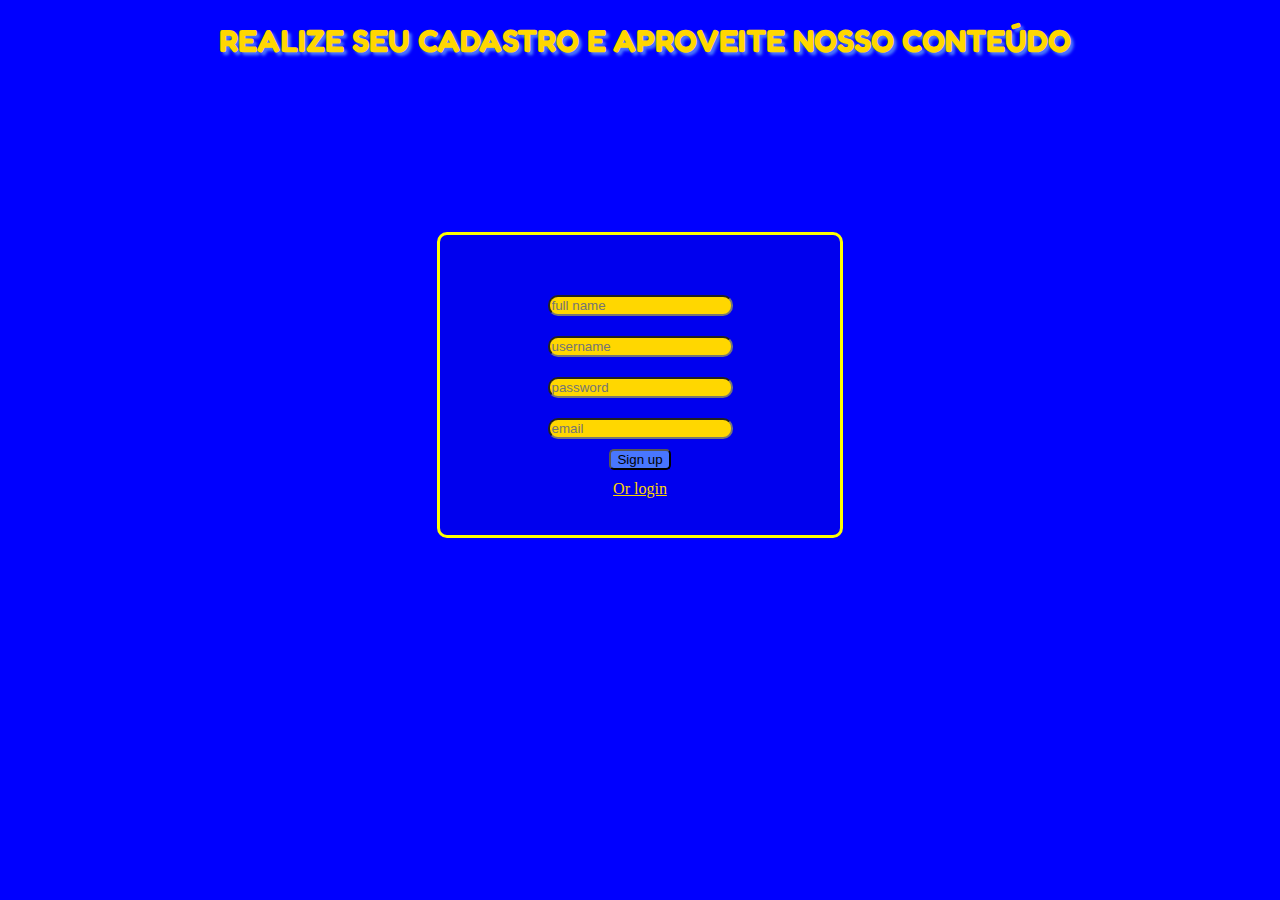
==== cadastro.html @ f0872415 "game_project" ====
<!DOCTYPE html>
<html lang="pt-br">
<head>
    <meta charset="UTF-8">
    <meta http-equiv="X-UA-Compatible" content="IE=edge">
    <meta name="viewport" content="width=device-width, initial-scale=1.0">
    <link rel='stylesheet' href='https://cdn-uicons.flaticon.com/uicons-bold-straight/css/uicons-bold-straight.css'>
     <link rel="stylesheet" type="text/css" href="projeto_modelo.css">
    <title>CADASTRO</title>
    <style>
        body {
            margin: 0px;
            padding: 0px;
            background: blue;
           
        }
    </style>
    </head>
    <body>
        <div id="realize">
        <h1>REALIZE SEU CADASTRO E APROVEITE NOSSO CONTEÚDO</h1>
        </div>
      <div id="container">
      <div id="form">
       <div class="cadastro">
        <div id="out">
          <a href="index.html"><i class="fi fi-bs-sign-out-alt"></i></a>
          </div>
        <label for="full name"></label>
        <div class="input">
         <input id="full name" name="full name" placeholder="full name" type="text">
        </div>
        <label for="username"></label>
        <div class="input">
         <input id="username" name="username" placeholder="username" type="texte">
        </div>
        <label for="password"></label>
        <div class="input">
         <input id="password" name="password" placeholder="password" type="password">
        </div>
        <label for="input"></label>
        <div class="email">
        <input id="email" name="email" placeholder="email" type="text">
        </div>
        <div id="btn">
         <button type="button" form="f_cadastro" onclick="alert('Entrar');">
          Sign up
          </button>
        </div>
        <div class="btn2">
        <a href="login.html">Or login</a>
        </div>
       </div>
     </div>
     </div>
   </body>
</html>
---- projeto_modelo.css ----
@import url('https://fonts.googleapis.com/css2?family=Anton&family=Bebas+Neue&family=Fredoka+One&family=Pacifico&display=swap');
@import url('https://fonts.googleapis.com/css2?family=Anton&family=Bebas+Neue&family=Fredoka+One&display=swap');
@import url('https://fonts.googleapis.com/css2?family=Anton&family=Bebas+Neue&family=Fredoka+One&family=Pacifico&family=Tai+Heritage+Pro:wght@400;700&display=swap');
body{
    margin: 0px;
    padding: 0px;
    background: linear-gradient(#00008B, #0000EE, #00008B);
   
}
#logo {
    display: flex;
    justify-content: center;
}
header {
    margin-bottom: 0px;
}
h1{
    color: #FFD700;
    margin-left: 10px;
    font-size: 4rem;
    text-shadow: 3px 3px 3px #4876FF;
    font-family: Fredoka One, sans-serif;
}
nav {
    display: flex;
}
nav ul {
    list-style: none;
}
nav ul li {
    display: inline-block;
    position: relative;
    top: -160px;
    transition: 1s;
    
    
}
nav ul li:hover {
    background: #5858FA;
    
    border-radius: 10px;
}
nav ul li a {
    padding: 10px;
    color: #FFFFFF;
    text-decoration: none;
    font-family: Fredoka One, sans-serif;
}

#menu  {
    display: flex;
    justify-content: right;
}
#menu ul {
    list-style: none;
    margin-right: 30px;
}
#menu ul li {
    display: inline-block;
    position: relative;
    top: -210px;
   transition: 1s;
    
}
#menu ul li:hover {
    background: #5858FA;
    border-radius: 10px;
}

#menu ul li a{
    padding: 10px;
    text-decoration: none;
    color: #ffffff;
    font-family: Fredoka One, sans-serif;
}
    
p {
color: white;
font-size: 32px;
text-align: justify;
margin-left: 25px;
position: relative;
top: -500px;
text-shadow: 2px 2px 2px yellow;
padding: 10px;
margin-bottom: 0%;
}
#imagen {
    display: flex;
    justify-content: right;
    align-items: flex-start;
}
.foto1 img {
    position: relative;
    right: -150px;
    top: -100px;
    width: 15rem;
    z-index: 1;
    transition: transform 0.2s; 
    cursor: pointer;
}


.foto1 img:hover {
    transform: scale(1.2);
}
.foto2 img {
    position: relative;
    left: -150px;
    bottom: 20px;
    z-index: 0;
    width: 20rem;
    
}
#imagen1 {
    display: flex;
    justify-content: center;
}
#imagen1 img{
    position: relative;
     top: -300px;
     width: 20rem;
     
}

.inform{
    display: flex;
    justify-content: center;
    position: relative;
    bottom: -200px;
    
}
.inform p {
    font-size: 3rem;
}
#imagen2 {
    display: flex;
    justify-content: space-around;

}
#imagen2 img {
    position: relative;
    top: -230px;
    transition: transform 0.2s;
    cursor: pointer;
    box-shadow: 3px 3px 3px black;
}
#imagen2 img:hover {
    transform: scale(1.2); 
}
#logo2 {
display: flex;
justify-content: center;


}
#logo2 img{
    position: relative;
    top: -100px;
    width: 13rem;
    transition: transform 0.5s;
    cursor: pointer;
    
}
#logo2 img:hover {
    transform: rotateZ(360deg);
}
h3 {
    text-align: center;
    position: relative;
    top: -80px;
    color: white;
    font-size: 2rem;
    text-shadow: 3px 3px 3px black;
}
#imagen3 {
    display: flex;
    justify-content: space-around;
}
#imagen3 img {
    position: relative;
    top: -50px;
     transition: transform 0.2s;
    cursor: pointer;
    box-shadow: 3px 3px 3px black;
}
#imagen3 img:hover {
    transform: scale(1.2); 
}
#alta h1{
    text-align: center;
}
#imagen4 {
    display: flex;
    justify-content: space-around;
}
#imagen4 img {
    position: relative;
    bottom: -70px;
    border-radius: 10px;
     box-shadow: 3px 3px 4px black;
     transition: transform 0.2s;
     cursor: pointer;
}
#imagen4 img:hover {
    transform: scale(1.2); 
}
#social {
    display: flex;
    justify-content: right;
   
    height: 40px;
   
}
#social img{
    margin-right: 30px;
    width: 2rem;
    position: relative;
    bottom: -200px;
    
    
}
 #diret  {
    display: flex;
 }
 #diret a {
    position: relative;
    bottom: -224px;
    margin-left: 10px;
    text-decoration: none;
    color: #FFD700;
    text-shadow: 2px 2px 2px black;
    
 }
 #diret a:hover {
    color: orange;
 }
 #container {
    display: flex;
    justify-content: center;
 }
 #form {
    width: 400px;
    height: 300px;
    border: 3px solid yellow;
    display: flex;
    justify-content: center;
    position: relative;
    bottom: -150px;
    border-radius: 10px;
    background: #0000EE;
 }
 input {
    margin: 10px;
 }
 .cadastro {
    position: relative;
    bottom: -50px;
    
 }
 .cadastro input {
    border-radius: 10px;
    background: #FFD700;
    color: darkblue;
 }
 #realize {
    display: flex;
    justify-content: center;
    flex-wrap: wrap;
 }
 #realize h1 {
    font-size: 2rem;
    position: relative;
    text-align: justify;
    
 }
 .cadastro #btn {
    display: flex;
    justify-content: center;
    
 }
 #btn button{
    border-radius: 5px;
     background: #4876FF;
     cursor: pointer;
      
 }
 #btn button:hover {
 background: #00008B;
 color: #FFFFFF;
 }
 .btn2 {
    display: flex;
    justify-content: center;
 }
 .btn2 a {
    color: #FFD700;
    position: relative;
    bottom: -10px;
    
 }
 .btn2 a:hover {
    color: #FFFFFF;
 }
 #out {
    display: flex;
    justify-content: right;
 }
 #out a {
    color: white;
    position: relative;
    right: -60px;
    top: -20px;
    text-decoration: none;
    transition: transform 0.2s;
 }
 #out a:hover {
    transform: scale(1.2); 
 }
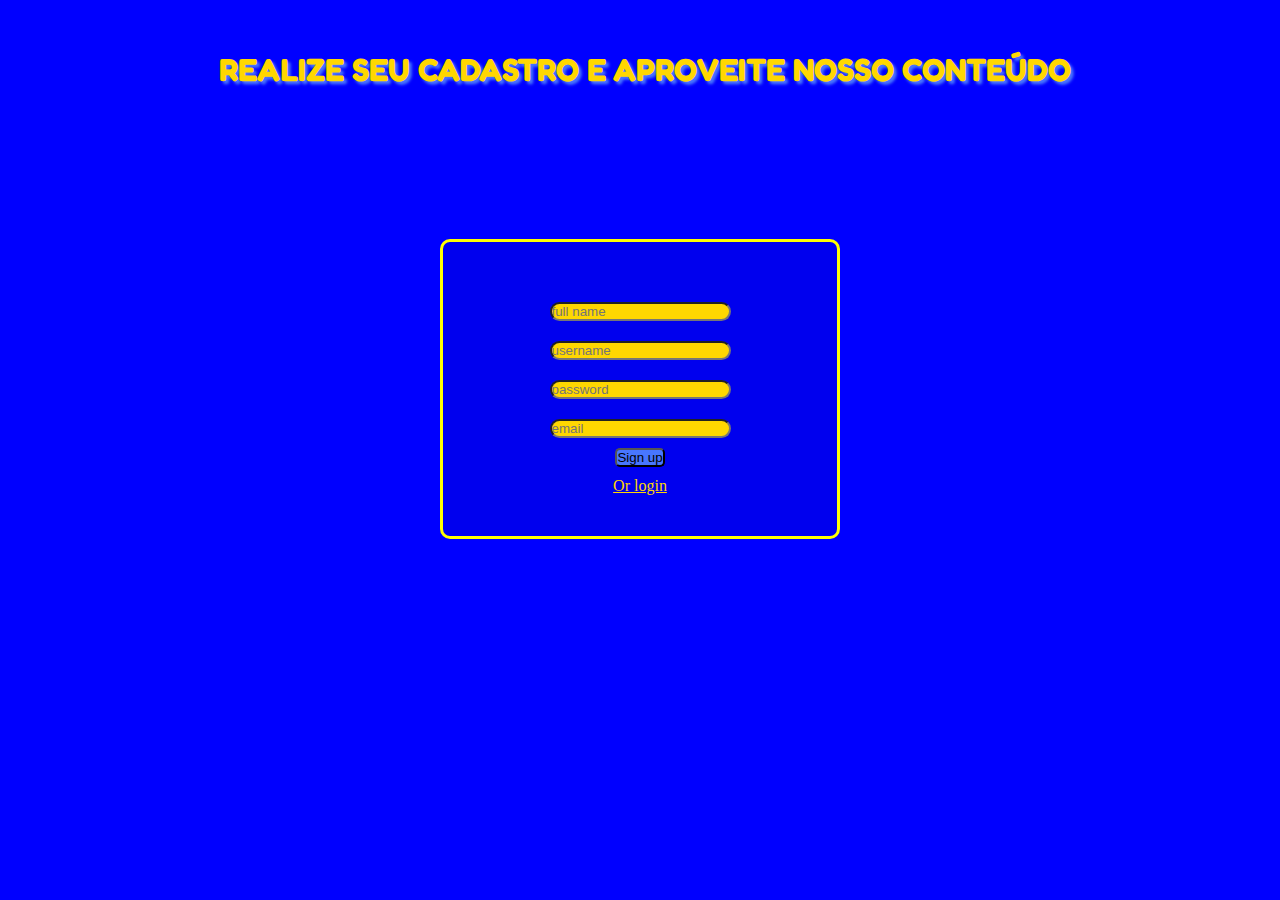
==== commit f7c6797e: "ajuste em responsividade" ====
--- a/cadastro.html
+++ b/cadastro.html
@@ -12,7 +12,6 @@
             margin: 0px;
             padding: 0px;
             background: blue;
-           
         }
     </style>
     </head>
@@ -20,6 +19,7 @@
         <div id="realize">
         <h1>REALIZE SEU CADASTRO E APROVEITE NOSSO CONTEÚDO</h1>
         </div>
+        <div id="cadastro-app"><h1>CADASTRE-SE</h1></div>
       <div id="container">
       <div id="form">
        <div class="cadastro">
--- a/projeto_modelo.css
+++ b/projeto_modelo.css
@@ -1,245 +1,297 @@
 @import url('https://fonts.googleapis.com/css2?family=Anton&family=Bebas+Neue&family=Fredoka+One&family=Pacifico&display=swap');
 @import url('https://fonts.googleapis.com/css2?family=Anton&family=Bebas+Neue&family=Fredoka+One&display=swap');
 @import url('https://fonts.googleapis.com/css2?family=Anton&family=Bebas+Neue&family=Fredoka+One&family=Pacifico&family=Tai+Heritage+Pro:wght@400;700&display=swap');
-body{
+@import url('https://fonts.googleapis.com/css2?family=Playfair+Display:wght@700&display=swap');
+
+
+*{
     margin: 0px;
     padding: 0px;
+    box-sizing: border-box;
+   
+   
+}
+body {
     background: linear-gradient(#00008B, #0000EE, #00008B);
-   
-}
-#logo {
-    display: flex;
-    justify-content: center;
-}
-header {
-    margin-bottom: 0px;
-}
-h1{
+}
+.vip {
+    display: flex;
+    justify-content: space-between;
+    align-items: center;
+    background: #FFD700;
+    height: 60px;
+    box-shadow: 2px 2px 3px #fff;
+}
+.area_menu {
+    display: flex;
+}
+
+.nav-menu {
+    list-style: none;
+}
+
+.nav-itens {
+    display: inline-block;
+    position: relative;
+    top: ;
+    transition: 1s;
+    
+    
+}
+nav ul li:hover {
+    background: #fff;
+     border-radius: 10px;
+}
+nav ul li a {
+    padding: 10px;
+    color: #0000ff;
+    text-decoration: none;
+    font-family: Fredoka One, sans-serif;
+    font-size: 1.2rem;
+}
+nav ul li a:hover {
+    color: #0b0bac;
+}
+h2.propag {
+    font-family: Fredoka One, sans-serif;
+    text-shadow: 2px 2px 3px #fff;
+    color: #0b0bb6;
+ }
+section.area_menu .menu  {
+    display: flex;
+    justify-content: right;
+}
+.menu ul {
+    
+    list-style: none;
+    margin-right: 30px;
+}
+.menu ul li {
+    display: inline-block;
+    
+   transition: 1s;
+    
+}
+.menu ul li:hover {
+    background: #fff;
+    border-radius: 10px;
+}
+
+.menu ul li a{
+    padding: 10px;
+    text-decoration: none;
+    color: #0000ff;
+    font-family: Fredoka One, sans-serif;
+    font-size: 1.2rem;
+}
+.menu ul li a:hover {
+    color: #0b0bac;
+}
+
+.hamburguer { /* pai-menu hamburguer */
+    display: none;
+    cursor: pointer;
+}
+.bar { /* filhos-menu hamburguer */
+    display: block;
+    width: 28px;
+    height: 3px;
+    border-radius: 2px;
+    margin: 5px auto;
+    background-color: #0000EE;
+    transition: all 0.3s ease-in-out;
+}
+
+.logo { /*primeiro h1 */
+    display: flex;
+    justify-content: center;
+    margin-top: 100px;
+}
+
+h1{ 
+    text-align: center;
     color: #FFD700;
     margin-left: 10px;
     font-size: 4rem;
     text-shadow: 3px 3px 3px #4876FF;
     font-family: Fredoka One, sans-serif;
-}
-nav {
-    display: flex;
-}
-nav ul {
-    list-style: none;
-}
-nav ul li {
-    display: inline-block;
-    position: relative;
-    top: -160px;
-    transition: 1s;
-    
-    
-}
-nav ul li:hover {
-    background: #5858FA;
-    
-    border-radius: 10px;
-}
-nav ul li a {
-    padding: 10px;
-    color: #FFFFFF;
-    text-decoration: none;
-    font-family: Fredoka One, sans-serif;
-}
-
-#menu  {
-    display: flex;
-    justify-content: right;
-}
-#menu ul {
-    list-style: none;
-    margin-right: 30px;
-}
-#menu ul li {
-    display: inline-block;
-    position: relative;
-    top: -210px;
-   transition: 1s;
-    
-}
-#menu ul li:hover {
-    background: #5858FA;
-    border-radius: 10px;
-}
-
-#menu ul li a{
-    padding: 10px;
-    text-decoration: none;
-    color: #ffffff;
-    font-family: Fredoka One, sans-serif;
-}
-    
+ } /* primeiro h1 */
+ 
 p {
+display: flex;
 color: white;
-font-size: 32px;
+font-size: 1.5em;
 text-align: justify;
 margin-left: 25px;
 position: relative;
-top: -500px;
+top: -350px;
 text-shadow: 2px 2px 2px yellow;
-padding: 10px;
-margin-bottom: 0%;
-}
-#imagen {
-    display: flex;
-    justify-content: right;
-    align-items: flex-start;
-}
-.foto1 img {
+}
+
+figure {
+    display: flex;
+    justify-content: center;
     position: relative;
-    right: -150px;
-    top: -100px;
-    width: 15rem;
-    z-index: 1;
-    transition: transform 0.2s; 
-    cursor: pointer;
-}
-
-
-.foto1 img:hover {
-    transform: scale(1.2);
-}
-.foto2 img {
+    margin-top: 30px;
+ }
+
+.soni_star  {
+    display: flex;
+    justify-content: center;
+    width: 300px;
+    height: 300px;
+    background: #FFD700;
+    border-radius: 50%;
+}
+.img1 img {
+    width: 12rem;
+    transition: transform 0.2s;
+}
+.img1:hover img {
+    transform: scale(1.5);
+}
+section.coment {
+    display: flex;
+    justify-content: space-between;
+    margin-top: 120px;
+ }   
+
+p.pri {
+    width: 320px;
+    height: 100px;
+    font-size: 1.6rem;
+    margin-left: 50px;
+}
+p.seg {
+    width: 320px;
+    height: 100px;
+    font-size: 1.6rem;
+   margin-right: 50px;
+    
+}
+
+#inform{
+    display: flex;
+    justify-content: center;
+     margin-top: 180px;
+}
+#inform p {
+    display: flex;
+    font-size: 2.5rem;
+    font-family: Fredoka One;
+   
+}
+#imagen1 {
+    display: flex;
+    justify-content: center;
     position: relative;
-    left: -150px;
-    bottom: 20px;
-    z-index: 0;
+    margin-top: 70px;
+   
+ }
+#imagen1 img{
+    position: absolute;
+    top: -300px;
     width: 20rem;
-    
-}
-#imagen1 {
-    display: flex;
-    justify-content: center;
-}
-#imagen1 img{
-    position: relative;
-     top: -300px;
-     width: 20rem;
-     
-}
-
-.inform{
-    display: flex;
-    justify-content: center;
-    position: relative;
-    bottom: -200px;
-    
-}
-.inform p {
-    font-size: 3rem;
-}
-#imagen2 {
+ }
+.imagen2 {
     display: flex;
     justify-content: space-around;
-
-}
-#imagen2 img {
-    position: relative;
-    top: -230px;
+    margin-top: px;
+
+}
+.imagen2 img {
     transition: transform 0.2s;
     cursor: pointer;
     box-shadow: 3px 3px 3px black;
-}
-#imagen2 img:hover {
+    border-radius: 10px;
+}
+.imagen2 img:hover {
     transform: scale(1.2); 
 }
 #logo2 {
 display: flex;
 justify-content: center;
-
+margin-top: 100px;
 
 }
 #logo2 img{
-    position: relative;
-    top: -100px;
-    width: 13rem;
-    transition: transform 0.5s;
-    cursor: pointer;
+     transition: transform 0.5s;
+     cursor: pointer;
     
 }
 #logo2 img:hover {
     transform: rotateZ(360deg);
 }
-h3 {
+
+h3#mt  {
     text-align: center;
-    position: relative;
-    top: -80px;
-    color: white;
-    font-size: 2rem;
-    text-shadow: 3px 3px 3px black;
-}
-#imagen3 {
+     color: #FF0000;
+    font-size: 3rem;
+    text-shadow: 5px 5px 5px black;
+    font-family: Bold 700;
+    margin-top: 50px;
+}
+
+
+.imagen3 {
     display: flex;
     justify-content: space-around;
-}
-#imagen3 img {
-    position: relative;
-    top: -50px;
-     transition: transform 0.2s;
+    margin-top: 100px;
+}
+.imagen3 img {
+    transition: transform 0.2s;
     cursor: pointer;
     box-shadow: 3px 3px 3px black;
-}
-#imagen3 img:hover {
+    border-radius: 10px;
+}
+.imagen3 img:hover {
     transform: scale(1.2); 
 }
-#alta h1{
-    text-align: center;
-}
-#imagen4 {
+
+
+#logo3 {  /* logotipo mario*/
+    display: flex;
+    justify-content: center;
+}
+#logo3 img {
+    margin-top: 100px;
+    width: 20rem;
+    transition: transform 0.2s;
+}
+#logo3 img:hover {
+    transform: scale(1.2); 
+}       /*logotipo mario */
+
+
+.imagen4 {  /*imagens mario */
     display: flex;
     justify-content: space-around;
 }
-#imagen4 img {
-    position: relative;
-    bottom: -70px;
-    border-radius: 10px;
+.imagen4 img {  
+     border: 2px solid #fff;
+     border-radius: 10px;
      box-shadow: 3px 3px 4px black;
      transition: transform 0.2s;
      cursor: pointer;
-}
-#imagen4 img:hover {
+     margin-top: 100px;
+}      
+.imagen4 img:hover {
     transform: scale(1.2); 
-}
-#social {
-    display: flex;
-    justify-content: right;
-   
-    height: 40px;
-   
-}
-#social img{
-    margin-right: 30px;
-    width: 2rem;
-    position: relative;
-    bottom: -200px;
-    
-    
-}
- #diret  {
-    display: flex;
- }
- #diret a {
-    position: relative;
-    bottom: -224px;
-    margin-left: 10px;
-    text-decoration: none;
-    color: #FFD700;
-    text-shadow: 2px 2px 2px black;
-    
- }
- #diret a:hover {
-    color: orange;
- }
- #container {
-    display: flex;
-    justify-content: center;
- }
- #form {
+}     /*imagens mario*/
+
+#alta h1{ /*  segundo h1 */
+    text-align: center;
+}       
+#alta h1 {
+    margin-top: 100px;
+} /*  segundo h1 */
+
+
+ #container { /* formulario cadastro */
+    display: flex;
+    justify-content: center;
+ }
+ #form {  
     width: 400px;
     height: 300px;
     border: 3px solid yellow;
@@ -266,7 +318,8 @@
  #realize {
     display: flex;
     justify-content: center;
-    flex-wrap: wrap;
+    margin-top: 50px;
+    
  }
  #realize h1 {
     font-size: 2rem;
@@ -274,6 +327,18 @@
     text-align: justify;
     
  }
+ #cadastro-app { /* Titulo tela de cadastro Mobile */
+    display: none;
+    
+    
+ }
+ #cadastro-app h1 {
+    text-align: center;
+    font-size: 2rem;
+    color: #FFD700;
+  }
+
+ 
  .cadastro #btn {
     display: flex;
     justify-content: center;
@@ -301,20 +366,361 @@
  }
  .btn2 a:hover {
     color: #FFFFFF;
- }
- #out {
+ }  /* formulario cadastro */
+
+
+ #out {  /*volta ao home */
     display: flex;
     justify-content: right;
+    position: relative;
  }
  #out a {
+    position: absolute;
+    right: -70px;
+    top: -30px;
     color: white;
-    position: relative;
-    right: -60px;
-    top: -20px;
     text-decoration: none;
     transition: transform 0.2s;
  }
  #out a:hover {
     transform: scale(1.2); 
+ }  /* volta ao home */
+
+
+ .imagen5 {
+    display: flex;
+    justify-content: space-around;
+ }
+ .imagen5 img {
+    margin-top: 100px;
+    border-radius: 10px;
+     box-shadow: 3px 3px 4px black;
+     transition: transform 0.2s;
+     cursor: pointer;
+ }
+ .imagen5 img:hover {
+    transform: scale(1.2);
+ }
+ .imagen6 {
+    display: flex;
+    justify-content: space-around;
+ }
+ .imagen6 img {
+    margin-top: 100px;
+    border-radius: 10px;
+     box-shadow: 3px 3px 4px black;
+     transition: transform 0.2s;
+     cursor: pointer;
+ }
+ .imagen6 img:hover {
+    transform: scale(1.2); 
+}
+.imagen7 {
+    display: flex;
+    justify-content: space-around;
+    margin-bottom: 0;
+ }
+ .imagen7 img {
+    margin-top: 100px;
+    border-radius: 10px;
+     box-shadow: 3px 3px 4px black;
+     transition: transform 0.2s;
+     cursor: pointer;
+ }
+ .imagen7 img:hover {
+    transform: scale(1.2); 
+}
+
+#diret  {
+    display: flex;
+ }
+ section.rodape {
+    display: flex;
+    justify-content: space-between;
+    align-items: end;
+    height: 200px;
+    margin-bottom: 10px;
+   
+ }
+ section.rodape #diret a {
+    text-decoration: none;
+    color: #FFD700;
+    text-shadow: 2px 2px 2px black;
+    margin-left: 20px;
+ }
+ section.rodape #diret a:hover {
+    color: orange;
+ }
+ section.rodape .social {
+    display: flex;
+    margin-right: 15px;
+    
  }
  
+.social img{
+     width: 2rem;
+      margin-right: 10px;
+     
+ }
+
+
+@media(max-width: 1135px) {
+    
+    section.area_menu {
+        display: flex;
+        width: 100%;
+        align-items: center;
+    }
+    
+    
+    section.coment {
+        margin-top: 130px;
+    }
+    .coment p {
+        font-size: 1.5rem;
+    }
+    nav ul li a {
+        font-size: 1rem;
+    }
+    .menu ul li a {
+        font-size: 1rem;
+    }
+    h2.propag {
+        font-size: 1.3rem;
+    }
+    h1 {
+        font-size: 3rem;
+    }
+    .soni_star {
+        width: 300px;
+        height: 300px;
+    }
+    .img1 img {
+        width: 200px;
+    }
+    #inform p {
+        font-size: 2rem;
+    }
+    p.pri {
+        width: 300px;
+        height: 200px;
+    }
+    p.seg {
+    width: 300px;
+    height: 200px;
+}
+}
+@media(max-width: 1000px) {
+    p.pri {
+        width: 250px;
+        height: 200px;
+    }
+    p.seg {
+        width: 250px;
+        height: 200px;
+    }
+}
+@media(max-width: 920px) {
+   
+   
+    .vip {
+        display: flex;
+        justify-content: space-evenly;
+    }
+    
+    .menu {
+        display: none;
+    }
+    
+          
+    .hamburguer {
+        display: block;
+    }
+    .hamburguer.active .bar:nth-child(2) {
+        opacity: 0;
+    }
+    .hamburguer.active .bar:nth-child(1) {
+        transform: translatey(8px) rotate(45deg);
+    }
+    .hamburguer.active .bar:nth-child(3) {
+        transform: translatey(-8px)  rotate(-45deg);
+    }
+    .nav-link {
+        color: #0b0bb6;
+        text-shadow: 2px 2px 2px #fff;
+    }
+    .nav-menu {
+        
+        position: fixed;
+        left: -100%;
+        margin-top: 25px;
+        border-radius: 0 0 20px 20px;
+        background: #FFD700;
+        text-align: center;
+        justify-content: center;
+        flex-direction: column;
+        width: 100%;
+        height: 40px;
+        transition: 0.3s;
+    }
+    .nav-menu.active {
+        left: 0;
+    }
+    .nav-itens {
+        margin-right: 30px;
+        padding: px;
+    }
+    .coment p {
+        font-size: 1.2rem;
+        margin: 20px;
+    }
+    
+    .social img {
+        width: 1.9rem;
+    }
+}
+@media (max-width: 850px) {
+    section.coment {
+        display: none;
+    }
+    #inform p{
+        margin-top: 250px;
+        font-size: 1.9rem;
+
+    }
+    #realize h1 {
+        font-size: 1.6rem;
+        margin-top: 20px;
+    }
+}
+@media (max-width: 680px) {
+    #imagen1 img {
+        width: 20rem;
+    }
+    
+    .imagen2   {
+       flex-direction: column;
+       align-items: center;
+    }
+    .imagen2 img {
+        display: flex;
+        justify-content: center;
+        width: 400px;
+        height: 200px;
+       
+    }
+    @media (max-width: 500px) {
+        .area_menu {
+            display: flex;
+        }
+        nav ul li a {
+            padding: 0px;
+        }
+        #inform p {
+            font-size: 2rem;
+        }
+        .imagen2 {
+            flex-direction: column;
+            align-items: center;
+        }
+        .imagen2 img {
+            margin-bottom: 100px;
+            width: 300px;
+            height: 150px;
+          
+        }
+        .imagen3 {
+            flex-direction: column;
+            align-items: center;
+        }
+        .imagen3 img {
+            margin-top: 100px;
+            width: 300px;
+            height: 150px;
+        }
+        .imagen4 {
+            flex-direction: column;
+            align-items: center;
+        }
+        .imagen4 img {
+            
+            width: 300px;
+            height: 150px;
+        }
+        .imagen5 {
+            flex-direction: column;
+            align-items: center;
+        }
+        .imagen5 img {
+            width: 300px;
+            height: 150px;
+        }
+        .imagen6 {
+            flex-direction: column;
+            align-items: center;
+        }
+        .imagen6 img {
+            width: 300px;
+            height: 150px;
+        }
+        .imagen7 {
+            flex-direction: column;
+            align-items: center;
+        }
+        .imagen7 img {
+            width: 300px;
+            height: 150px;
+        }
+        #inform p {
+            font-size: 1.5rem;
+        }
+        #logo3 img {
+            width: 15rem;
+        }
+        #alta h1 {
+            font-size: 1.7rem;
+        }
+        #realize  {
+            display: none;
+        }
+        #cadastro-app {
+            display: block;
+            margin-top: 50px;
+        }
+        #form {
+            width: 250px;
+            height: 300px;
+        }
+        #out {
+            display: flex;
+            position: relative;
+        }
+        #out a {
+            position: absolute;
+            left: 180px;
+        }
+    }
+    @media (max-width: 150px) {
+        #inform p {
+            font-size: 0.9rem;
+        }
+        .area_menu {
+            display: flex;
+        }
+        nav ul li a {
+            padding: 0px;
+        }
+    }
+    @media (max-width: 150px) {
+        #inform p {
+            font-size: 0.9rem;
+        }
+        .area_menu {
+            display: flex;
+        }
+        nav ul li a {
+            padding: 0px;
+        }
+    }
+}
+ 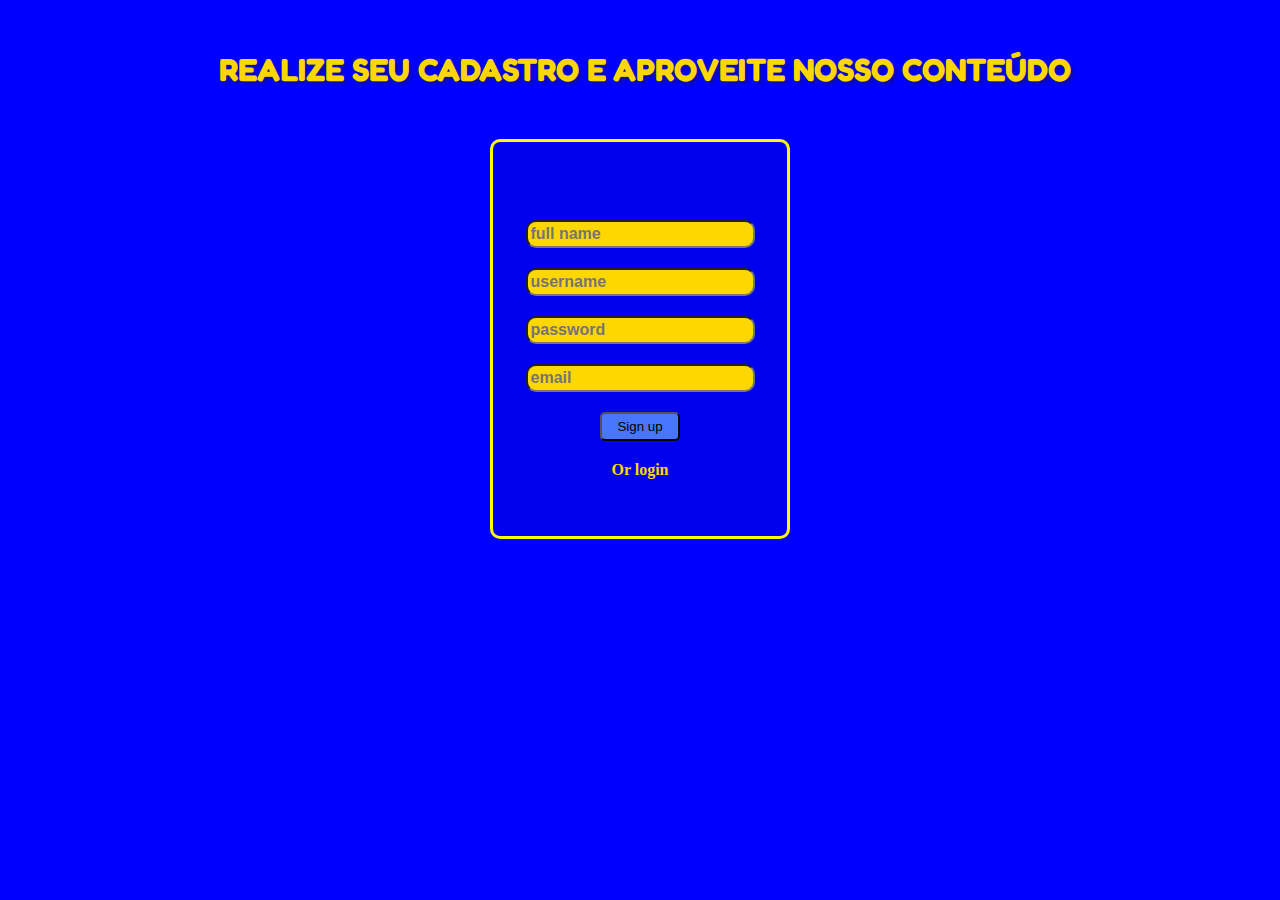
==== commit 2c709b51: "responsividade" ====
--- a/cadastro.html
+++ b/cadastro.html
@@ -16,42 +16,40 @@
     </style>
     </head>
     <body>
-        <div id="realize">
+      <div id="realize">
         <h1>REALIZE SEU CADASTRO E APROVEITE NOSSO CONTEÚDO</h1>
-        </div>
-        <div id="cadastro-app"><h1>CADASTRE-SE</h1></div>
-      <div id="container">
-      <div id="form">
-       <div class="cadastro">
-        <div id="out">
+         </div>
+         <div id="cadastro-app"><h1>CADASTRE-SE</h1></div>
+         <div id="container">
+         <div class="form">
+         <div class="out">
           <a href="index.html"><i class="fi fi-bs-sign-out-alt"></i></a>
           </div>
-        <label for="full name"></label>
-        <div class="input">
+          <div class="input">
+         <label for="full name"></label>
          <input id="full name" name="full name" placeholder="full name" type="text">
+         </div>
+         <div class="input">
+         <label for="username"></label>
+          <input id="username" name="username" placeholder="username" type="texte">
+         </div>
+         <div class="input">
+         <label for="password"></label>
+         <input id="password" name="password" placeholder="password" type="password">
+         </div>
+         <div class="email">
+         <label for="input"></label>
+         <input id="email" name="email" placeholder="email" type="text">
+         </div>
+         <div id="btn">
+          <button type="button" form="f_cadastro" onclick="alert('Entrar');">
+           <span>Sign up</span>
+          </button>
+          </div>
+         <div class="btn2">
+         <a href="login.html">Or login</a>
         </div>
-        <label for="username"></label>
-        <div class="input">
-         <input id="username" name="username" placeholder="username" type="texte">
-        </div>
-        <label for="password"></label>
-        <div class="input">
-         <input id="password" name="password" placeholder="password" type="password">
-        </div>
-        <label for="input"></label>
-        <div class="email">
-        <input id="email" name="email" placeholder="email" type="text">
-        </div>
-        <div id="btn">
-         <button type="button" form="f_cadastro" onclick="alert('Entrar');">
-          Sign up
-          </button>
-        </div>
-        <div class="btn2">
-        <a href="login.html">Or login</a>
-        </div>
-       </div>
-     </div>
+      </div>
      </div>
    </body>
 </html>--- a/projeto_modelo.css
+++ b/projeto_modelo.css
@@ -8,11 +8,10 @@
     margin: 0px;
     padding: 0px;
     box-sizing: border-box;
-   
-   
-}
+ }
+
 body {
-    background: linear-gradient(#00008B, #0000EE, #00008B);
+    background: linear-gradient(#004aff, #6e97ee, #004aff);
 }
 .vip {
     display: flex;
@@ -34,24 +33,28 @@
     display: inline-block;
     position: relative;
     top: ;
+    
+ }
+ nav ul li {
+    margin-left: 10px;
     transition: 1s;
-    
-    
-}
+ }
 nav ul li:hover {
-    background: #fff;
      border-radius: 10px;
+     background: #fff;
+      
 }
 nav ul li a {
     padding: 10px;
-    color: #0000ff;
+    color: #0b0bb6;
+    text-shadow: 2px 2px 3px #fff;
     text-decoration: none;
     font-family: Fredoka One, sans-serif;
     font-size: 1.2rem;
-}
-nav ul li a:hover {
-    color: #0b0bac;
-}
+    
+}
+
+
 h2.propag {
     font-family: Fredoka One, sans-serif;
     text-shadow: 2px 2px 3px #fff;
@@ -68,8 +71,7 @@
 }
 .menu ul li {
     display: inline-block;
-    
-   transition: 1s;
+    transition: 1s;
     
 }
 .menu ul li:hover {
@@ -80,13 +82,13 @@
 .menu ul li a{
     padding: 10px;
     text-decoration: none;
-    color: #0000ff;
+    color: #0b0bb6;
+    text-shadow: 2px 2px 3px #fff;
     font-family: Fredoka One, sans-serif;
     font-size: 1.2rem;
-}
-.menu ul li a:hover {
-    color: #0b0bac;
-}
+    
+}
+
 
 .hamburguer { /* pai-menu hamburguer */
     display: none;
@@ -113,7 +115,7 @@
     color: #FFD700;
     margin-left: 10px;
     font-size: 4rem;
-    text-shadow: 3px 3px 3px #4876FF;
+    text-shadow: 3px 3px 3px #0b0bac;
     font-family: Fredoka One, sans-serif;
  } /* primeiro h1 */
  
@@ -125,7 +127,7 @@
 margin-left: 25px;
 position: relative;
 top: -350px;
-text-shadow: 2px 2px 2px yellow;
+
 }
 
 figure {
@@ -142,6 +144,7 @@
     height: 300px;
     background: #FFD700;
     border-radius: 50%;
+    border: 6px solid #00008B;
 }
 .img1 img {
     width: 12rem;
@@ -161,13 +164,15 @@
     height: 100px;
     font-size: 1.6rem;
     margin-left: 50px;
+    font-family: Fredoka One;
 }
 p.seg {
     width: 320px;
     height: 100px;
     font-size: 1.6rem;
    margin-right: 50px;
-    
+   text-shadow: #0b0bac;
+   font-family: Fredoka One;
 }
 
 #inform{
@@ -179,6 +184,7 @@
     display: flex;
     font-size: 2.5rem;
     font-family: Fredoka One;
+    text-shadow: 2px 2px 3px#00008B;
    
 }
 #imagen1 {
@@ -204,6 +210,8 @@
     cursor: pointer;
     box-shadow: 3px 3px 3px black;
     border-radius: 10px;
+    width: 300px;
+    height: 150px;
 }
 .imagen2 img:hover {
     transform: scale(1.2); 
@@ -223,7 +231,7 @@
     transform: rotateZ(360deg);
 }
 
-h3#mt  {
+#mt h3  {
     text-align: center;
      color: #FF0000;
     font-size: 3rem;
@@ -243,6 +251,8 @@
     cursor: pointer;
     box-shadow: 3px 3px 3px black;
     border-radius: 10px;
+    width: 300px;
+    height: 150px;
 }
 .imagen3 img:hover {
     transform: scale(1.2); 
@@ -286,36 +296,7 @@
     margin-top: 100px;
 } /*  segundo h1 */
 
-
- #container { /* formulario cadastro */
-    display: flex;
-    justify-content: center;
- }
- #form {  
-    width: 400px;
-    height: 300px;
-    border: 3px solid yellow;
-    display: flex;
-    justify-content: center;
-    position: relative;
-    bottom: -150px;
-    border-radius: 10px;
-    background: #0000EE;
- }
- input {
-    margin: 10px;
- }
- .cadastro {
-    position: relative;
-    bottom: -50px;
-    
- }
- .cadastro input {
-    border-radius: 10px;
-    background: #FFD700;
-    color: darkblue;
- }
- #realize {
+#realize {
     display: flex;
     justify-content: center;
     margin-top: 50px;
@@ -327,11 +308,37 @@
     text-align: justify;
     
  }
+ #container {
+    display: flex;
+    justify-content: center;
+ }
+
+ .form  {  
+    display: flex;
+    justify-content: center;
+    align-items: center;
+    flex-direction: column;
+    gap: 20px;
+    margin-top: 50px;
+    width: 300px;
+    height: 400px;
+    border: 3px solid yellow;
+    border-radius: 10px;
+    background: #0000EE;
+ }
+ .form input {
+    background: #FFD700;
+    border-radius: 10px;
+    padding: 3px;
+    font-size: 1rem;
+    font-weight: bold;
+    color: #004aff;
+ }
+  
  #cadastro-app { /* Titulo tela de cadastro Mobile */
     display: none;
-    
-    
- }
+   }
+
  #cadastro-app h1 {
     text-align: center;
     font-size: 2rem;
@@ -339,20 +346,34 @@
   }
 
  
- .cadastro #btn {
-    display: flex;
-    justify-content: center;
-    
- }
+ 
+ .out {  /*volta ao home */
+    display: flex;
+    justify-content: right;
+    position: relative;
+ }
+ .out a {
+    position: absolute;
+    right: -120px;
+    top: -40px;
+    color: white;
+    text-decoration: none;
+    transition: transform 0.2s;
+ }
+ .out a:hover {
+    transform: scale(1.2); 
+ }  /* volta ao home */
+ 
  #btn button{
-    border-radius: 5px;
+     border-radius: 5px;
      background: #4876FF;
      cursor: pointer;
-      
- }
- #btn button:hover {
- background: #00008B;
- color: #FFFFFF;
+     padding: 5px;
+     width: 80px;
+    }
+    #btn button:hover {
+    background: #00008B;
+    color: #FFFFFF;
  }
  .btn2 {
     display: flex;
@@ -360,32 +381,12 @@
  }
  .btn2 a {
     color: #FFD700;
-    position: relative;
-    bottom: -10px;
-    
- }
+    font-weight: bolder;
+    text-decoration: none;
+  }
  .btn2 a:hover {
     color: #FFFFFF;
  }  /* formulario cadastro */
-
-
- #out {  /*volta ao home */
-    display: flex;
-    justify-content: right;
-    position: relative;
- }
- #out a {
-    position: absolute;
-    right: -70px;
-    top: -30px;
-    color: white;
-    text-decoration: none;
-    transition: transform 0.2s;
- }
- #out a:hover {
-    transform: scale(1.2); 
- }  /* volta ao home */
-
 
  .imagen5 {
     display: flex;
@@ -431,8 +432,11 @@
     transform: scale(1.2); 
 }
 
-#diret  {
-    display: flex;
+#direct  {
+    display: flex;
+ }
+ #direct2 {
+    display: none;
  }
  section.rodape {
     display: flex;
@@ -442,13 +446,13 @@
     margin-bottom: 10px;
    
  }
- section.rodape #diret a {
+ section.rodape #direct a {
     text-decoration: none;
     color: #FFD700;
     text-shadow: 2px 2px 2px black;
     margin-left: 20px;
  }
- section.rodape #diret a:hover {
+ section.rodape #direct a:hover {
     color: orange;
  }
  section.rodape .social {
@@ -579,10 +583,43 @@
         width: 1.9rem;
     }
 }
-@media (max-width: 850px) {
+@media (max-width: 800px) {
+    #imagen1 img {
+        width: 20rem;
+    }
+    .imagen2   {
+        flex-direction: column;
+        align-items: center;
+        gap: 40px;
+          }
+
+    .street img {
+        width: 500px;
+        height: 300px;
+       
+        }
+    .imagen3  {
+       flex-direction: column;
+       align-items: center;
+       gap: 40px;
+        }
+    .imagen3 img {
+        width: 500px;
+        height: 300px;
+        }
+    .imagen4 {
+        flex-direction: column;
+        align-items: center;
+        gap: 10px;
+    }
+    .imagen4 img {
+        width: 500px;
+        height: 300px; 
+    }
     section.coment {
         display: none;
     }
+    
     #inform p{
         margin-top: 250px;
         font-size: 1.9rem;
@@ -593,7 +630,7 @@
         margin-top: 20px;
     }
 }
-@media (max-width: 680px) {
+    @media (max-width: 680px) {
     #imagen1 img {
         width: 20rem;
     }
@@ -615,26 +652,38 @@
         }
         nav ul li a {
             padding: 0px;
+            font-size: 0.9rem;
         }
         #inform p {
             font-size: 2rem;
+        }
+        #imagen1 {
+            margin-top: 0px;
         }
         .imagen2 {
             flex-direction: column;
             align-items: center;
+            margin-top: 0px;
         }
         .imagen2 img {
             margin-bottom: 100px;
             width: 300px;
             height: 150px;
-          
+        }
+        #logo2 {
+            margin-top: 0px;
+        }
+        
+        #mt h3 {
+         margin-top: 20px;
         }
         .imagen3 {
             flex-direction: column;
             align-items: center;
+            gap: 40px;
         }
         .imagen3 img {
-            margin-top: 100px;
+            margin-top: 10px;
             width: 300px;
             height: 150px;
         }
@@ -699,8 +748,26 @@
             position: absolute;
             left: 180px;
         }
-    }
-    @media (max-width: 150px) {
+        section #direct {
+            display: none;
+        }
+        #direct2 {
+            display: block;
+            margin-left: 20px;
+            
+            
+        }
+        #direct2 a {
+            color: #FFD700;
+            font-family: Arial;
+            font-weight: bolder;
+        }
+        .form {
+            
+        }
+         
+    }
+    @media (max-width: 350px) {
         #inform p {
             font-size: 0.9rem;
         }
@@ -710,8 +777,15 @@
         nav ul li a {
             padding: 0px;
         }
+       
     }
     @media (max-width: 150px) {
+        #imagen1 {
+            margin-top: 0px;
+        }
+        #logo2 {
+            margin-top: 0px;
+        }
         #inform p {
             font-size: 0.9rem;
         }
@@ -721,6 +795,30 @@
         nav ul li a {
             padding: 0px;
         }
+        #realize  {
+            display: none;
+        }
+        #area_log h1 {
+            font-size: 1.8rem;
+        }
+        .rodape {
+            display: flex;
+            align-items: center;
+        }
+        section #direct {
+            display: none;
+        }
+        #direct2 {
+            display: block;
+            margin-left: 20px;
+        }
+        #direct2 a {
+            font-family: Arial;
+            color: #FFD700;
+            font-weight: bolder;
+            text-decoration: none;
+        }
+
     }
 }
  